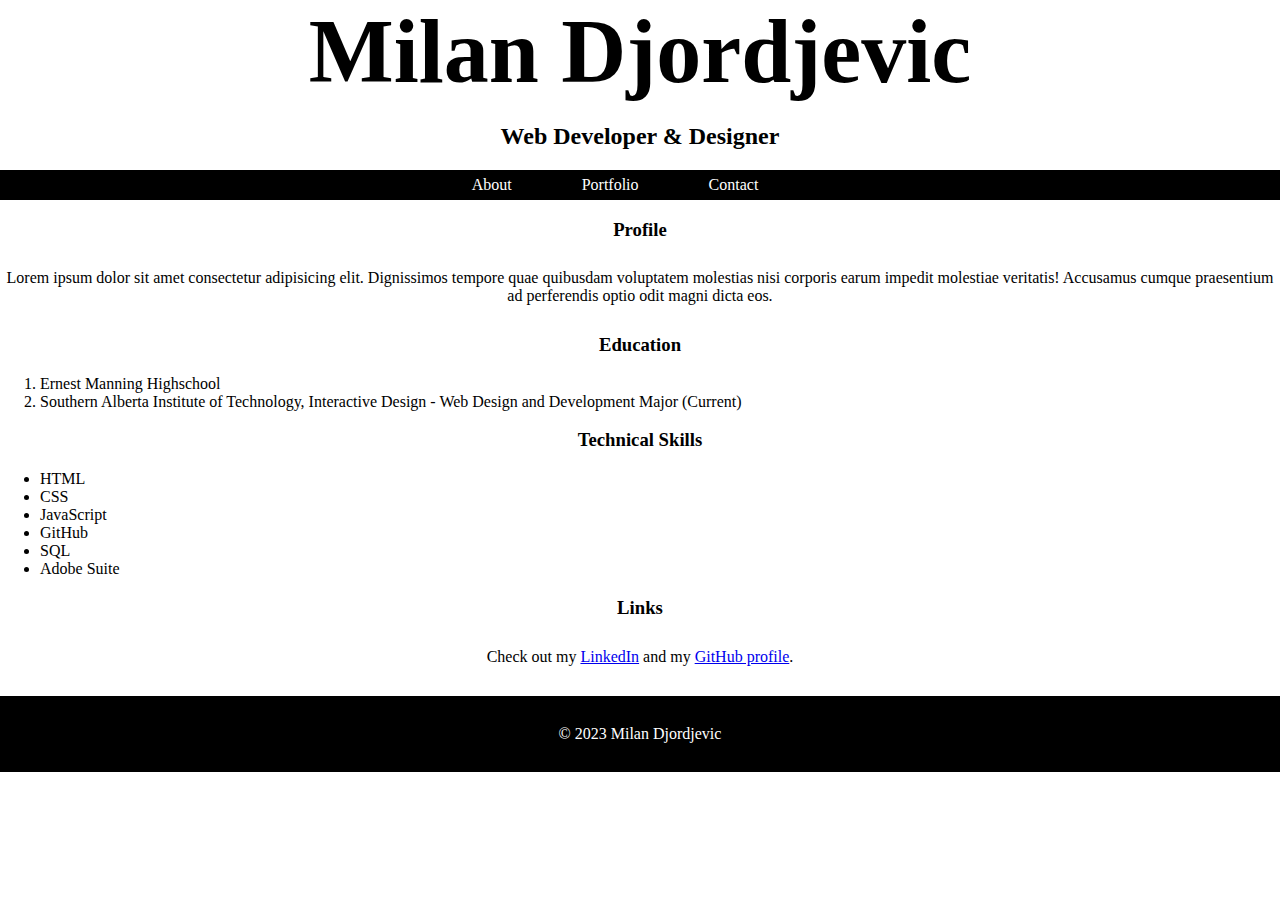
==== index.html @ 6da04a13 "Adding files" ====
<!DOCTYPE html>
<html lang="en">
<head>
    <meta charset="UTF-8">
    <meta name="viewport" content="width=device-width, initial-scale=1.0">
    <link rel="stylesheet" href="styles/styles.css">
    <title>About Me</title>
</head>

<body>

    <header>
        <h1>Milan Djordjevic</h1>
        <h2>Web Developer & Designer</h2> 
        
        <nav>
            <ul>
                <li><a href="index.html">About</a></li>
                <li><a href="portfolio.html">Portfolio</a></li>
                <li><a href="contact.html">Contact</a></li>
            </ul>
        </nav>
    </header>

    <main id="contact-main">
        <!-- Profile Section -->
        <section id="profile">
            <h3>Profile</h3>
            <p>Lorem ipsum dolor sit amet consectetur adipisicing elit. 
            Dignissimos tempore quae quibusdam voluptatem molestias nisi corporis 
            earum impedit molestiae veritatis! Accusamus cumque praesentium ad 
            perferendis optio odit magni dicta eos.</p>
        </section>

        <!-- Education Section -->
        <section id="education">
            <h3>Education</h2>
            <ol>
                <li>Ernest Manning Highschool</li>
                <li>Southern Alberta Institute of Technology, Interactive Design - Web Design and Development Major (Current) </li>
            </ol>
        </section>

        <!-- Technical Skills Section -->
        <section id="tech-skills">
            <h3>Technical Skills</h3>
            <ul>
                <li>HTML</li>
                <li>CSS</li>
                <li>JavaScript</li>
                <li>GitHub</li>
                <li>SQL</li>
                <li>Adobe Suite</li>
            </ul>
        </section> 

        <section id="links">
            <h3>Links</h3>
            <p>Check out my <a href="https://www.linkedin.com/in/milan-djordjevic-2a7628273/" target="_blank">LinkedIn</a> and my <a href="https://github.com/milandjordjevic22" target="_blank">GitHub profile</a>.</p>
        </section>
    </main>

    <footer>
        <p>&copy; 2023 Milan Djordjevic</p>
    </footer>

</body>

</html>
---- styles/styles.css ----
/* MAIN STYLING PAGE FOR ALL PAGES */

body {
    background-color: white;
    margin: auto;
    width: 100%;
}

p {
    text-align: center;
    padding: 10px 0;
}

h1 {
    text-align: center;
    font-size: 90px;

}

h2 {
    text-align: center;
}

h3 {
    text-align: center;

}

nav {
    background-color: black;
    display: flex;
    justify-content: center; 
    align-items: center;
    height: 30px; 
   
}

nav ul {
    list-style-type: none;
    padding: 0;
    margin: 0;
    display: flex; 
}

nav li {
    margin-right: 50px;
}

nav a {
    text-decoration: none;
    color: white;
    padding: 5px 10px;
}

nav a:hover {
    background-color: red;
}


img {
    display: block;
    margin-left: auto;
    margin-right: auto;
    width: 50%;
    height: 50%;
}

figcaption {
    text-align: center;
}


header h1 {
    margin: auto;
}

.contact-table {
    margin: auto;
    width: 60%;
    border: 1px solid black;
    padding: 5px 10px;
    display: flex;
    justify-content: center;
}


.contact-method-col, .contact-details-col {
    margin: auto;
    width: 30%; 
    padding: 5px 10px;
    text-align: center;
}

footer {
    background-color: black;
    color: white;
    text-align: center;
    padding: 3px 0;
    margin-top: 20px;
}
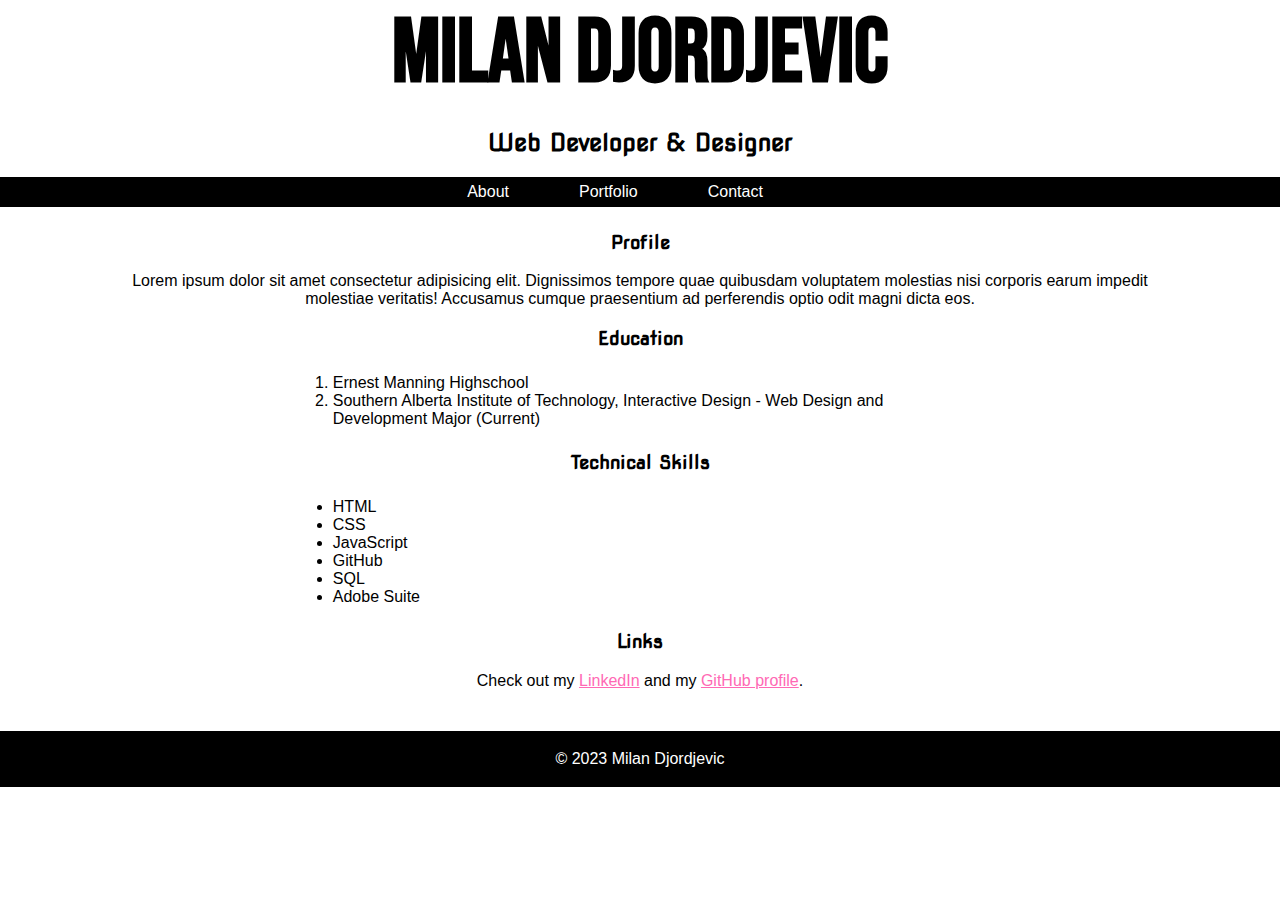
==== commit 06d5107d: "styling changes" ====
--- a/index.html
+++ b/index.html
@@ -5,6 +5,7 @@
     <meta name="viewport" content="width=device-width, initial-scale=1.0">
     <link rel="stylesheet" href="styles/styles.css">
     <title>About Me</title>
+    <link href="https://fonts.googleapis.com/css2?family=Bebas+Neue&family=Nova+Square&display=swap" rel="stylesheet"> 
 </head>
 
 <body>
@@ -22,7 +23,7 @@
         </nav>
     </header>
 
-    <main id="contact-main">
+    <main id="about-main">
         <!-- Profile Section -->
         <section id="profile">
             <h3>Profile</h3>
@@ -35,7 +36,7 @@
         <!-- Education Section -->
         <section id="education">
             <h3>Education</h2>
-            <ol>
+            <ol class="education-list-items">
                 <li>Ernest Manning Highschool</li>
                 <li>Southern Alberta Institute of Technology, Interactive Design - Web Design and Development Major (Current) </li>
             </ol>
@@ -44,7 +45,7 @@
         <!-- Technical Skills Section -->
         <section id="tech-skills">
             <h3>Technical Skills</h3>
-            <ul>
+            <ul class="tech-skills-list-items">
                 <li>HTML</li>
                 <li>CSS</li>
                 <li>JavaScript</li>
--- a/styles/styles.css
+++ b/styles/styles.css
@@ -1,30 +1,36 @@
+@media screen and (max-width: 600px) {
+  body {
+    background-color: white;
+  }
+}
+
 /* MAIN STYLING PAGE FOR ALL PAGES */
 
 body {
     background-color: white;
     margin: auto;
     width: 100%;
+    font-family: 'Roboto', sans-serif;
 }
 
-p {
-    text-align: center;
-    padding: 10px 0;
-}
+/* headers styling */
 
 h1 {
     text-align: center;
     font-size: 90px;
-
+    font-family: 'Bebas Neue', sans-serif;
 }
 
-h2 {
+h2, h3 {
     text-align: center;
+    font-family: 'Nova Square', sans-serif;
 }
 
-h3 {
-    text-align: center;
+header h1 {
+    margin: auto;
+}
 
-}
+/* navigation styling */
 
 nav {
     background-color: black;
@@ -32,7 +38,6 @@
     justify-content: center; 
     align-items: center;
     height: 30px; 
-   
 }
 
 nav ul {
@@ -56,6 +61,7 @@
     background-color: red;
 }
 
+/* images styling */
 
 img {
     display: block;
@@ -67,12 +73,10 @@
 
 figcaption {
     text-align: center;
+    padding: 5px 0px;
 }
 
-
-header h1 {
-    margin: auto;
-}
+/* table styling */
 
 .contact-table {
     margin: auto;
@@ -83,13 +87,34 @@
     justify-content: center;
 }
 
-
 .contact-method-col, .contact-details-col {
     margin: auto;
     width: 30%; 
     padding: 5px 10px;
     text-align: center;
 }
+
+/* main text styling in about section */
+
+#about-main {
+    text-align: center;
+    margin: auto;
+    width: 80%;
+    padding: 5px 5px;
+}
+
+.education-list-items, .tech-skills-list-items {
+    text-align: left;
+    margin: auto;
+    width: 60%;
+    padding: 5px 5px;
+}
+
+a {
+    color: hotpink;
+  }
+
+/* footer styling */
 
 footer {
     background-color: black;
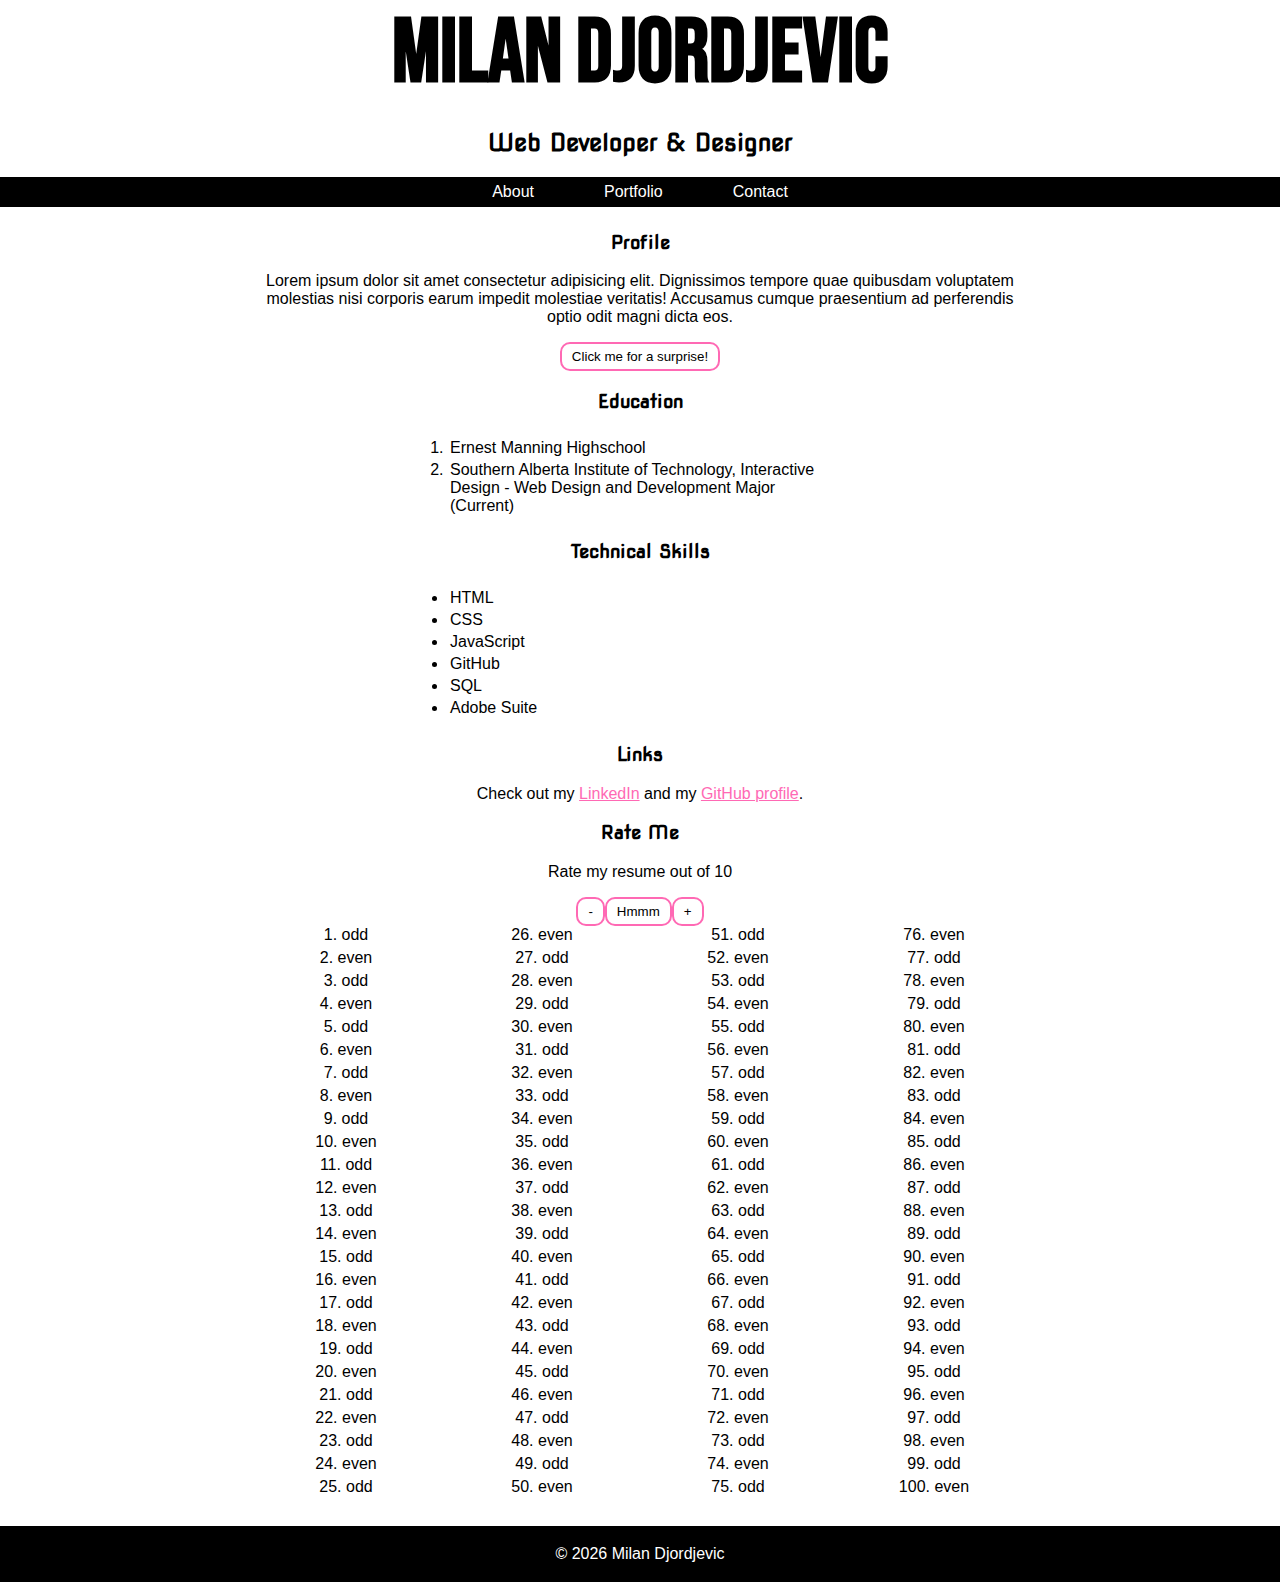
==== commit ff61411e: "added scripts" ====
--- a/index.html
+++ b/index.html
@@ -6,9 +6,11 @@
     <link rel="stylesheet" href="styles/styles.css">
     <title>About Me</title>
     <link href="https://fonts.googleapis.com/css2?family=Bebas+Neue&family=Nova+Square&display=swap" rel="stylesheet"> 
+    <script defer src="script/file.js"></script>
+    <!-- picked defer because the content linked to this html will make use of the entire content -->
 </head>
 
-<body>
+<body id="index-body">
 
     <header>
         <h1>Milan Djordjevic</h1>
@@ -31,6 +33,7 @@
             Dignissimos tempore quae quibusdam voluptatem molestias nisi corporis 
             earum impedit molestiae veritatis! Accusamus cumque praesentium ad 
             perferendis optio odit magni dicta eos.</p>
+            <button id="btn-alert">Click me for a surprise!</button>
         </section>
 
         <!-- Education Section -->
@@ -59,12 +62,19 @@
             <h3>Links</h3>
             <p>Check out my <a href="https://www.linkedin.com/in/milan-djordjevic-2a7628273/" target="_blank">LinkedIn</a> and my <a href="https://github.com/milandjordjevic22" target="_blank">GitHub profile</a>.</p>
         </section>
+
+        <section id="increment">
+            <h3>Rate Me</h3>
+            <p>Rate my resume out of 10 </p>
+            <button id="btn-decrease">-</button><button id="btn-rate-me">Hmmm</button><button id="btn-increase">+</button>
+            <ol id="numbers"></ol>
+        </section>
+
     </main>
 
     <footer>
-        <p>&copy; 2023 Milan Djordjevic</p>
+        <p>&copy; <span id="current-year"></span> Milan Djordjevic</p>
     </footer>
-
 </body>
 
 </html>--- a/styles/styles.css
+++ b/styles/styles.css
@@ -12,6 +12,10 @@
     width: 100%;
     font-family: 'Roboto', sans-serif;
 }
+
+a {
+    color: hotpink;
+  }
 
 /* headers styling */
 
@@ -38,6 +42,8 @@
     justify-content: center; 
     align-items: center;
     height: 30px; 
+    margin: 0 auto;
+    width: 100%;
 }
 
 nav ul {
@@ -48,7 +54,7 @@
 }
 
 nav li {
-    margin-right: 50px;
+    margin: 25px;
 }
 
 nav a {
@@ -99,23 +105,57 @@
 #about-main {
     text-align: center;
     margin: auto;
-    width: 80%;
+    width: 60%;
     padding: 5px 5px;
 }
 
 .education-list-items, .tech-skills-list-items {
     text-align: left;
     margin: auto;
-    width: 60%;
+    width: 50%;
     padding: 5px 5px;
 }
 
-a {
+.education-list-items li, .tech-skills-list-items li {
+    padding: 2px;
+}
+
+/* styling number list to be closer together and four columns so it is easier to view */
+#numbers {
+    text-align: center;
+    list-style-position: inside;
+    padding: 0;
+    margin: 0 auto;
+    column-count: 4;
+}
+
+#numbers li {
+    margin-bottom: 5px;
+}
+
+/* button styling */
+button {
+    border: 2px solid hotpink;
+    border-radius: 10px;
+    padding: 5px 10px;
+    background-color: white;
+    cursor: pointer;
+}
+
+button:hover{
+    background-color: hotpink;
+    color: white;
+}
+
+.even {
     color: hotpink;
-  }
+}
+
+.odd {
+    color: purple;
+}
 
 /* footer styling */
-
 footer {
     background-color: black;
     color: white;
